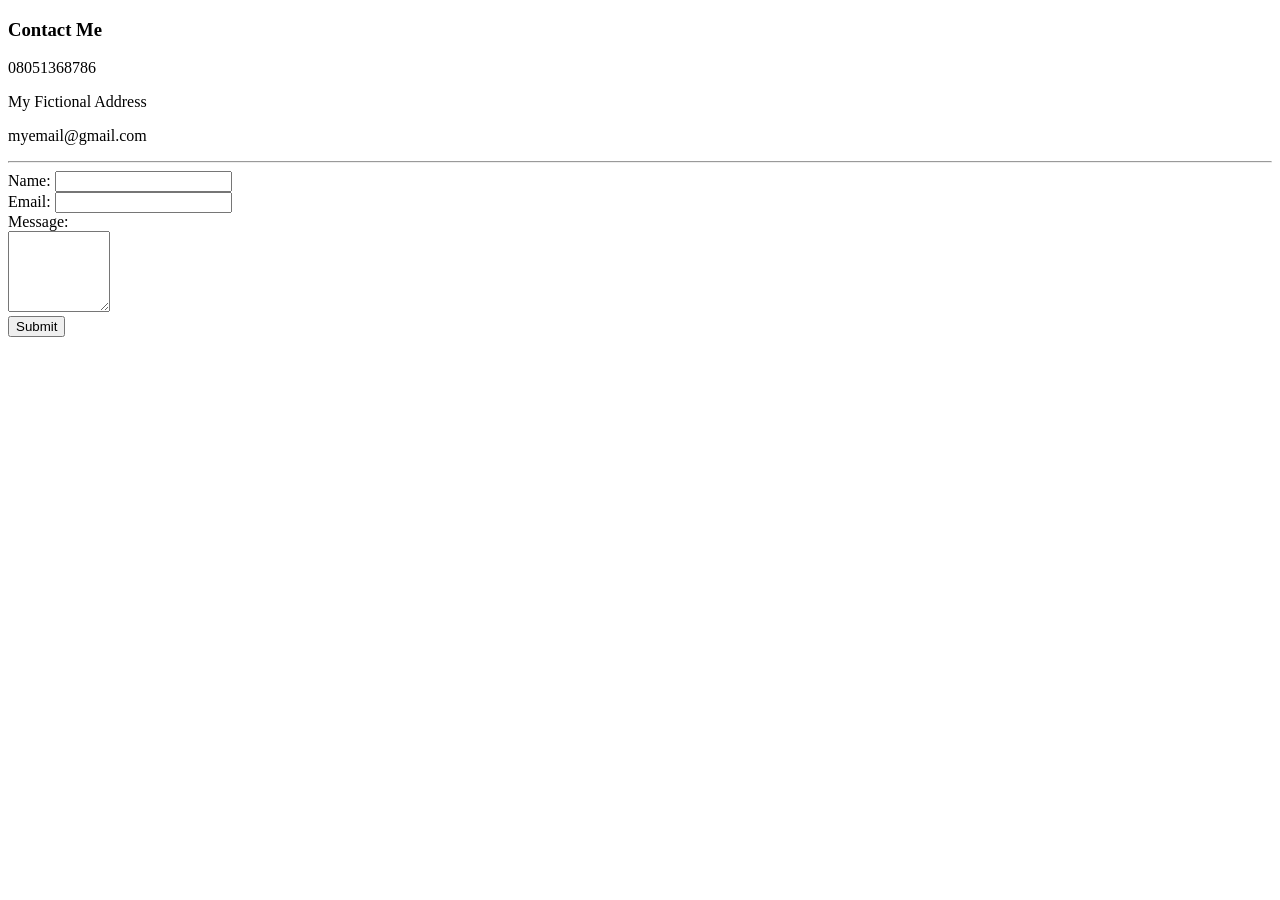
==== contact-me.html @ 88bb10f0 "Add files via upload" ====
<!DOCTYPE html>
<html lang="en">
<head>
    <meta charset="UTF-8">
    <meta name="viewport" content="width=device-width, initial-scale=1.0">
    <title>Conatct Me</title>
</head>
<body>
    <h3>Contact Me</h3>
    <p>08051368786</p>
    <p>My Fictional Address</p>
    <p>myemail@gmail.com</p>
    <hr>
    <form action="mailto:nanashittu123@gmail.com" method="post" enctype="text/plain">
        <label for="">Name:</label>        
        <input type="text" name="yourName"><br>
        <label for="">Email:</label>
        <input type="email" name="yourEmail" id=""><br>
        <label for="">Message:</label><br>
        <textarea name="yourmessage" id="" cols="10" rows="5"></textarea><br>
        <input type="submit">
    </form>
</body>
</html>
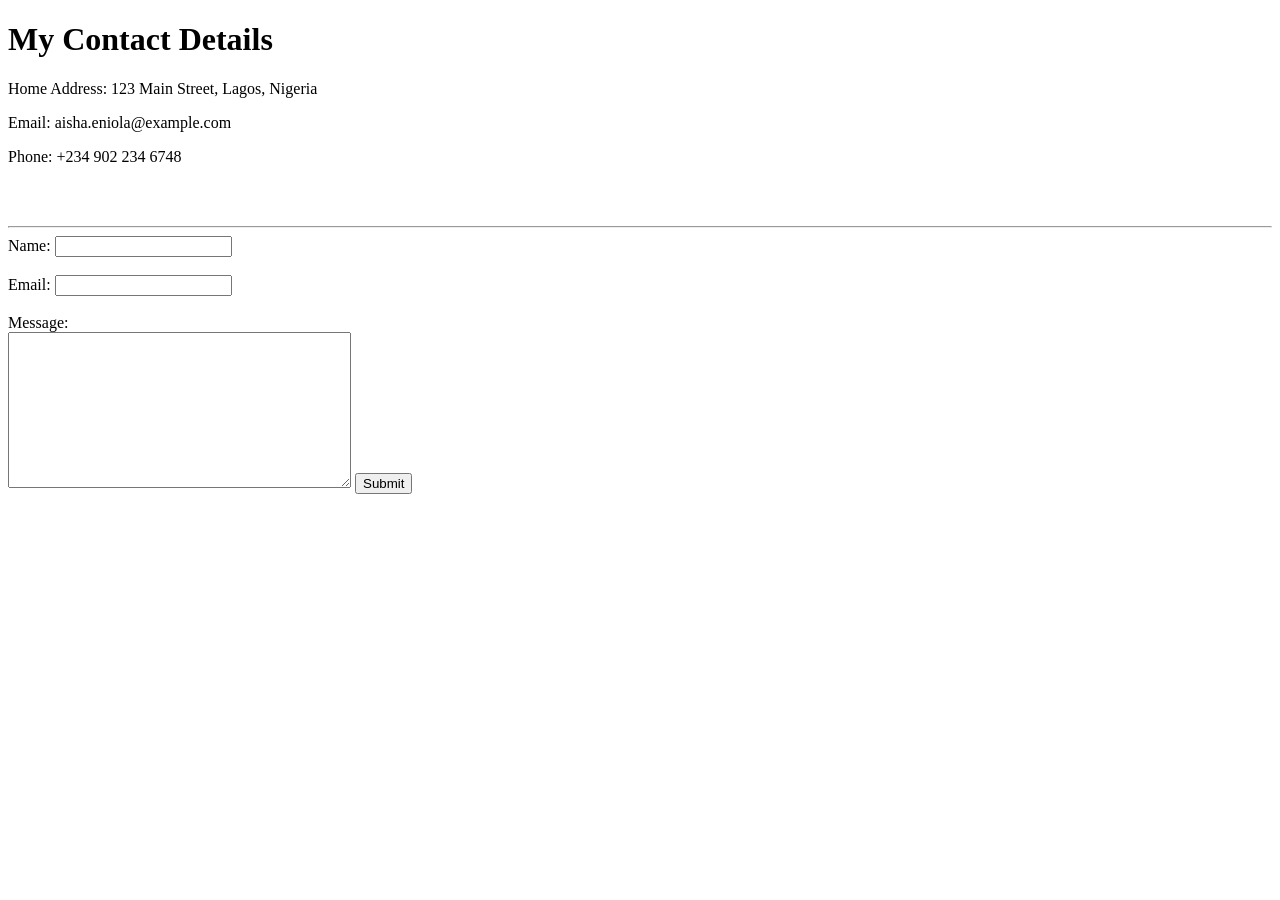
==== commit ebc64e48: "Update contact form and details in contact-me.html" ====
--- a/contact-me.html
+++ b/contact-me.html
@@ -3,22 +3,25 @@
 <head>
     <meta charset="UTF-8">
     <meta name="viewport" content="width=device-width, initial-scale=1.0">
-    <title>Conatct Me</title>
+    <title>Contact Me</title>
 </head>
 <body>
-    <h3>Contact Me</h3>
-    <p>08051368786</p>
-    <p>My Fictional Address</p>
-    <p>myemail@gmail.com</p>
+    <h1>My Contact Details</h1>
+    <p>Home Address: 123 Main Street, Lagos, Nigeria</p>
+    <p>Email: aisha.eniola@example.com</p>
+    <p>Phone: +234 902 234 6748</p><br><br>
     <hr>
+
     <form action="mailto:nanashittu123@gmail.com" method="post" enctype="text/plain">
-        <label for="">Name:</label>        
-        <input type="text" name="yourName"><br>
-        <label for="">Email:</label>
-        <input type="email" name="yourEmail" id=""><br>
-        <label for="">Message:</label><br>
-        <textarea name="yourmessage" id="" cols="10" rows="5"></textarea><br>
-        <input type="submit">
+        <label>Name: </label>
+        <input type="text" name="yourName"><br><br>
+        <Label>Email: </Label>
+        <input type="email" name="yourEmail"><br><br>
+        <label>Message: </label><br>
+        <textarea name="yourMessage" rows="10" cols="40"></textarea>
+        <input type="submit" value="Submit">
     </form>
+
+    
 </body>
-</html>+</html>
